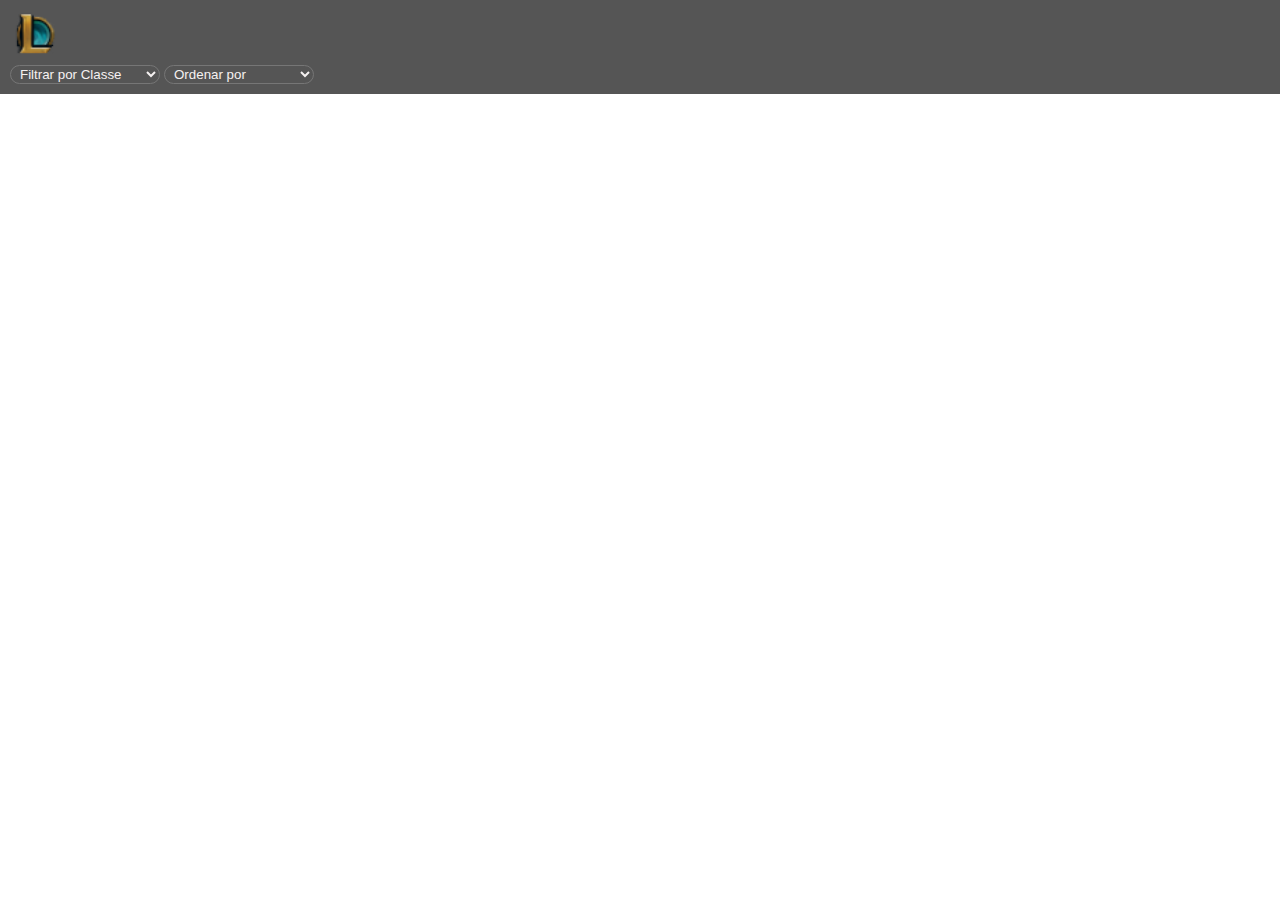
==== index.html @ e1a0f84a "Alterada a estrutura do HTML e Adicionado o efeito de flip nos cards" ====
<!DOCTYPE html>
<html>
<head>
  <meta charset="utf-8">
  <title>Data Lovers</title>
  <link rel="stylesheet" href="./src/style.css">
  <link href="https://fonts.googleapis.com/css?family=Lato" rel="stylesheet">
</head>
<body>
  <header class="content-top">
    <div class="icon">
      <a href="#"><img src="./images/icon-game-lol.png" alt="ícone do jogo LOL"></a>
    </div>
    <select class="drop-filter">
      <option value="">Filtrar por Classe</option>
      <option value="Assassin">Assassinos</option>
      <option value="Marksman">Atirador</option> 
      <option value="Fighter">Lutadores</option>
      <option value="Mage">Mago</option>
      <option value="Support">Suporte</option>
    </select>
    <select class="drop-order">
      <option value="">Ordenar por</option>
      <option value="attack">Ataque</option>
      <option value="defense">Defesa</option>
      <option value="magic">Magia</option>
      <option value="difficulty">Dificuldade</option>
    </select>
  </header>
  <section class="content">
    <h2 class="card-search"></h2>
    <div class="card-content"></div>
  </section>
  
  <script src="./src/data/lol/lol.js"></script>
  <script src="./src/main.js"></script>
  
</body>
</html>
---- src/style.css ----
body {
  font-family: 'Lato', sans-serif;
  font-size: 16px;
}

* {
  box-sizing: border-box;
  margin: 0;
  padding: 0;
}

.content-top {
  position: fixed;
  top: 0;
  left: 0;
  width: 100%;
  padding: 10px;
  background-color: #555;
  z-index: 9;
}

.icon img {
  width: 50px;
  cursor: pointer;
}

.drop-filter,
.drop-order {
  border-radius: 50px;
  width: 150px;
  padding-left: 5px;
  color: rgb(245, 241, 241);
  background-color: #555;
}

.content {
  margin-top: 100px;
}

.card-search {
  margin: 20px 10px;
  font-size: 16px;
}

.card-content {
  display: flex;
  flex-wrap: wrap;
}

.card {
  position: relative;
  width: 25%;
  height: 100%;
  margin-bottom: 10px;
  border: 1px solid #CCC;
  margin-right: 10px;
  min-height: 350px;
  transform-style: preserve-3d;
  transition: all 600ms ease-in;
}

.card:hover {
  transform: rotateY(180deg);
}

.card:nth-child(1n) {
  width: calc(25% - 20px);
  margin-left: 10px;
}

.card-front,
.card-back {
  position: absolute;
  left: 0;
  right: 0;
  width: 100%;
  height: 100%;
  padding: 10px;
  background-color: #f5f5f5;
}

.card-front {
  z-index: 2;
}

.card-back {
  transform: rotateY(180deg);
  z-index: 1;
}

.card-subtitle {
  display: block;
  width: 100%;
  font-size: 16px;
  line-height: 24px;
}

.card-img {
  display: block;
  width: 100%;
  min-height: 200px;
}

.card-title {
  text-align: center;
  font-size: 16px;
  margin: 0 0 5px 0;
}

.card-list {
  display: flex;
  flex-wrap: wrap;
  margin-top: 10px;
  list-style: none;
  text-align: center;
}

.card-item {
  font-size: 13px;
  width: 50%;
}

.card-tags {
  margin: 10px;
  font-size: 13px;
  text-align: center;
}
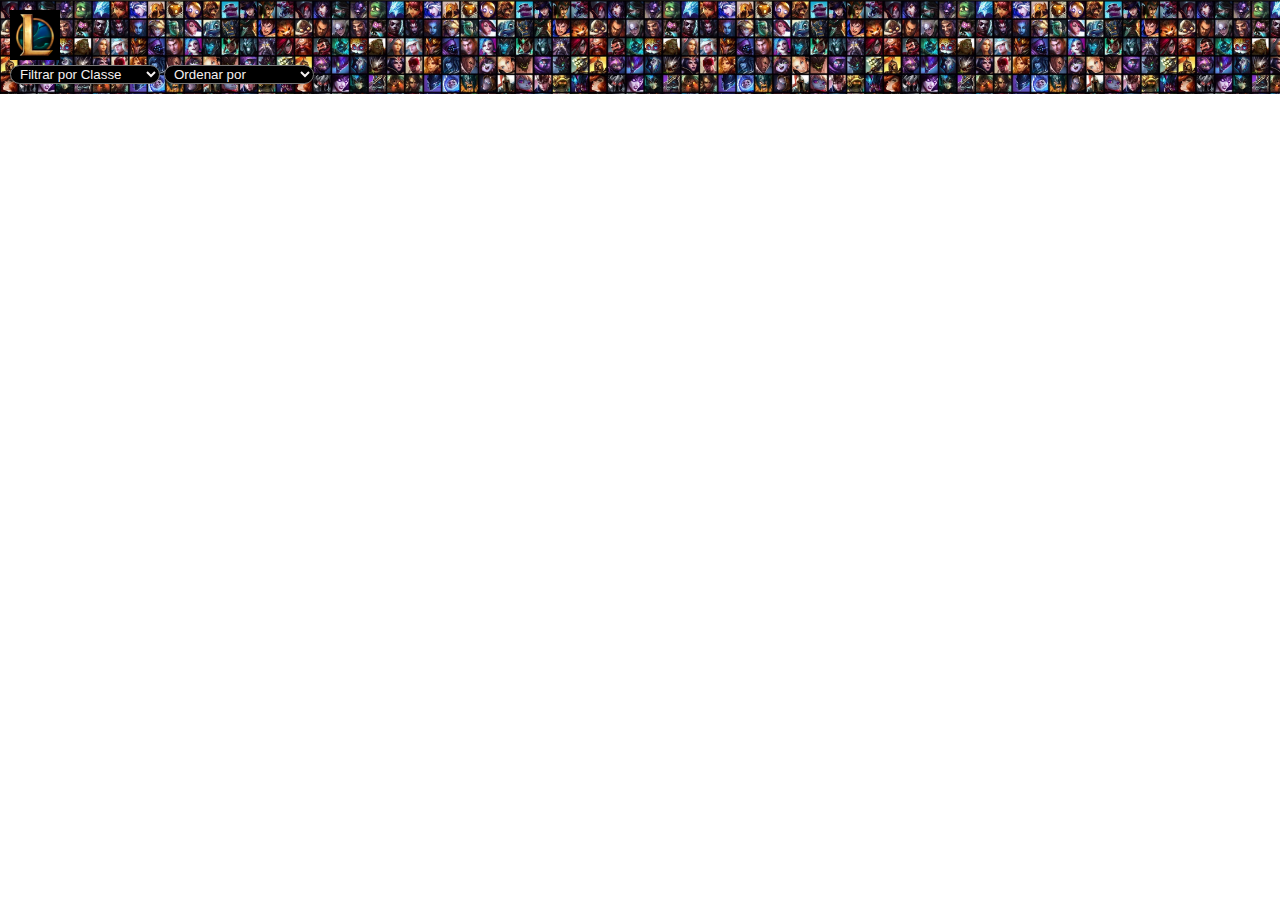
==== commit ad572d54: "Merge branch 'master' of https://github.com/VivisGaspar/data-lovers" ====
--- a/index.html
+++ b/index.html
@@ -2,14 +2,14 @@
 <html>
 <head>
   <meta charset="utf-8">
-  <title>Data Lovers</title>
+  <title>Data Lovers LOL</title>
   <link rel="stylesheet" href="./src/style.css">
   <link href="https://fonts.googleapis.com/css?family=Lato" rel="stylesheet">
 </head>
 <body>
   <header class="content-top">
     <div class="icon">
-      <a href="#"><img src="./images/icon-game-lol.png" alt="ícone do jogo LOL"></a>
+      <a href="#"><img src="../images/logo_league.jpg" alt="ícone do jogo LOL"></a>
     </div>
     <select class="drop-filter">
       <option value="">Filtrar por Classe</option>
--- a/src/style.css
+++ b/src/style.css
@@ -1,12 +1,19 @@
 body {
   font-family: 'Lato', sans-serif;
   font-size: 16px;
+ 
+}
+
+header{
+  background-image: url("../images/Lol-Champions.jpg");
+  background-size: 23%;
 }
 
 * {
   box-sizing: border-box;
   margin: 0;
   padding: 0;
+ 
 }
 
 .content-top {
@@ -15,7 +22,7 @@
   left: 0;
   width: 100%;
   padding: 10px;
-  background-color: #555;
+  background-color:black;
   z-index: 9;
 }
 
@@ -30,7 +37,7 @@
   width: 150px;
   padding-left: 5px;
   color: rgb(245, 241, 241);
-  background-color: #555;
+  background-color:black;
 }
 
 .content {
@@ -127,4 +134,3 @@
 }
 
 
-
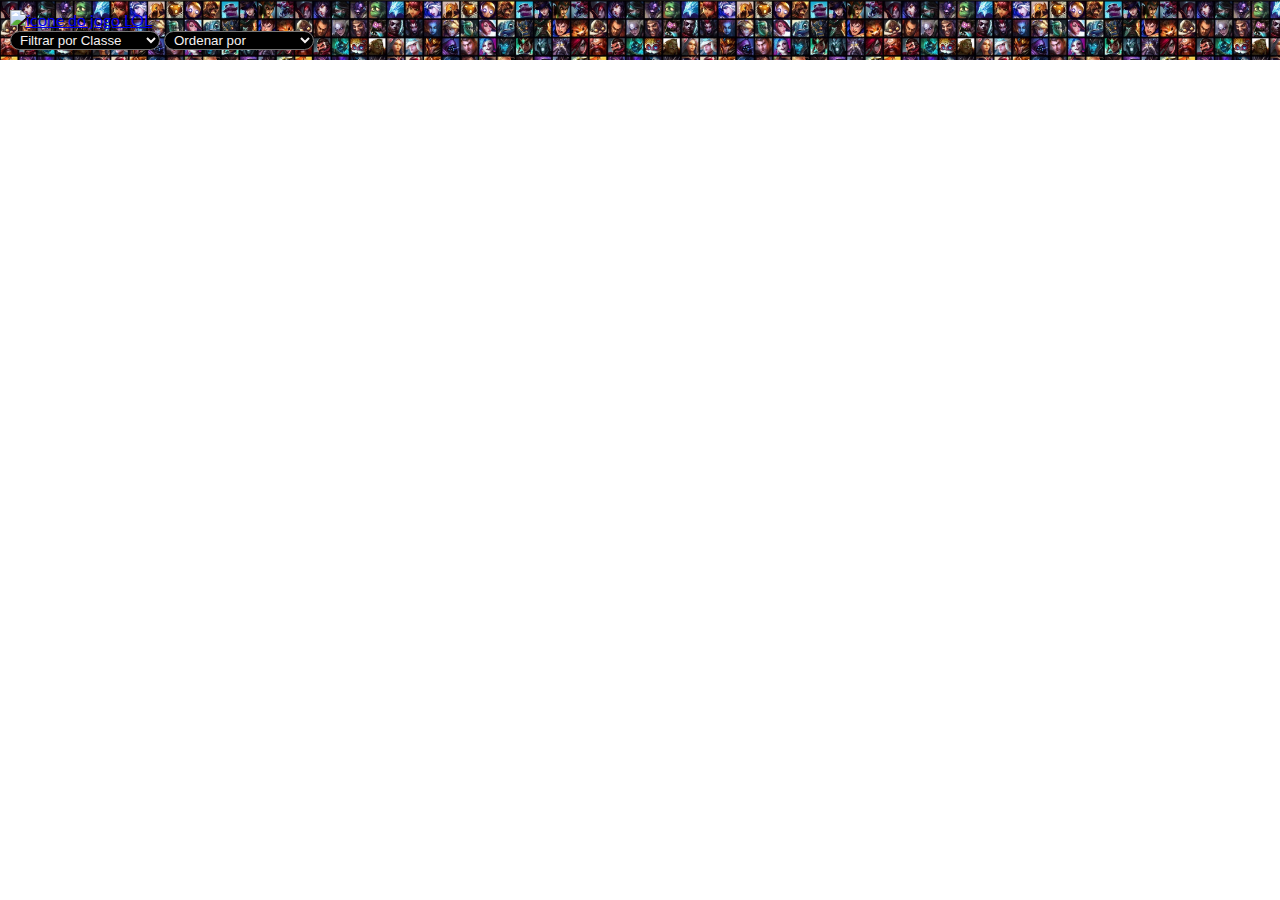
==== commit 8538eb01: "Ajuste de Layout" ====
--- a/index.html
+++ b/index.html
@@ -9,7 +9,7 @@
 <body>
   <header class="content-top">
     <div class="icon">
-      <a href="#"><img src="../images/logo_league.jpg" alt="ícone do jogo LOL"></a>
+      <a href="#"><img src="./images/icon-game-lol.png" alt="ícone do jogo LOL"></a>
     </div>
     <select class="drop-filter">
       <option value="">Filtrar por Classe</option>
@@ -34,6 +34,5 @@
   
   <script src="./src/data/lol/lol.js"></script>
   <script src="./src/main.js"></script>
-  
-</body>
+  </body>
 </html>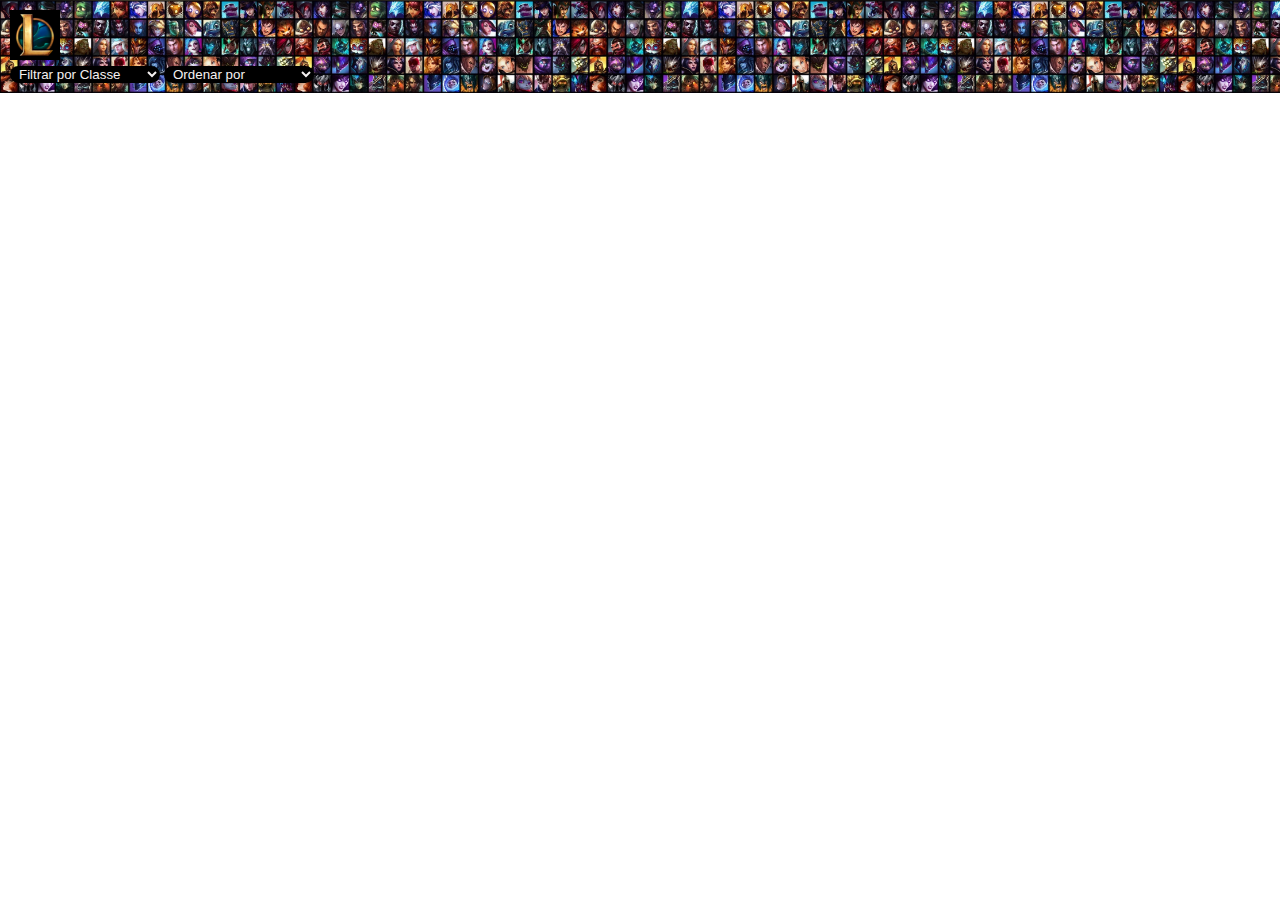
==== commit 90bc58c3: "Atualização de imagens" ====
--- a/index.html
+++ b/index.html
@@ -1,20 +1,24 @@
 <!DOCTYPE html>
 <html>
+
 <head>
   <meta charset="utf-8">
   <title>Data Lovers LOL</title>
   <link rel="stylesheet" href="./src/style.css">
   <link href="https://fonts.googleapis.com/css?family=Lato" rel="stylesheet">
 </head>
+
 <body>
   <header class="content-top">
     <div class="icon">
-      <a href="#"><img src="./images/icon-game-lol.png" alt="ícone do jogo LOL"></a>
+      <a href="#">
+        <img src="images/logo_league.jpg" alt="ícone do jogo LOL">
+      </a>
     </div>
     <select class="drop-filter">
       <option value="">Filtrar por Classe</option>
       <option value="Assassin">Assassinos</option>
-      <option value="Marksman">Atirador</option> 
+      <option value="Marksman">Atirador</option>
       <option value="Fighter">Lutadores</option>
       <option value="Mage">Mago</option>
       <option value="Support">Suporte</option>
@@ -31,8 +35,10 @@
     <h2 class="card-search"></h2>
     <div class="card-content"></div>
   </section>
-  
+
   <script src="./src/data/lol/lol.js"></script>
   <script src="./src/main.js"></script>
-  </body>
+
+</body>
+
 </html>--- a/src/style.css
+++ b/src/style.css
@@ -1,10 +1,9 @@
 body {
   font-family: 'Lato', sans-serif;
   font-size: 16px;
- 
 }
 
-header{
+header {
   background-image: url("../images/Lol-Champions.jpg");
   background-size: 23%;
 }
@@ -13,7 +12,6 @@
   box-sizing: border-box;
   margin: 0;
   padding: 0;
- 
 }
 
 .content-top {
@@ -33,6 +31,7 @@
 
 .drop-filter,
 .drop-order {
+  border: 0;
   border-radius: 50px;
   width: 150px;
   padding-left: 5px;
@@ -52,6 +51,7 @@
 .card-content {
   display: flex;
   flex-wrap: wrap;
+  perspective: 1000;
 }
 
 .card {
@@ -59,15 +59,8 @@
   width: 25%;
   height: 100%;
   margin-bottom: 10px;
-  border: 1px solid #CCC;
   margin-right: 10px;
   min-height: 350px;
-  transform-style: preserve-3d;
-  transition: all 600ms ease-in;
-}
-
-.card:hover {
-  transform: rotateY(180deg);
 }
 
 .card:nth-child(1n) {
@@ -83,16 +76,25 @@
   width: 100%;
   height: 100%;
   padding: 10px;
+  border: 1px solid #CCC;
   background-color: #f5f5f5;
+  transition: 1s all ease;
+  transform-style: preserve-3d;
+  transform: rotateY(0deg);
+  backface-visibility: hidden;
 }
 
-.card-front {
+.card:hover .card-front {
+  transform: rotateY(180deg);
   z-index: 2;
+}
+
+.card:hover .card-back {
+  transform: rotateY(0deg);
 }
 
 .card-back {
   transform: rotateY(180deg);
-  z-index: 1;
 }
 
 .card-subtitle {
